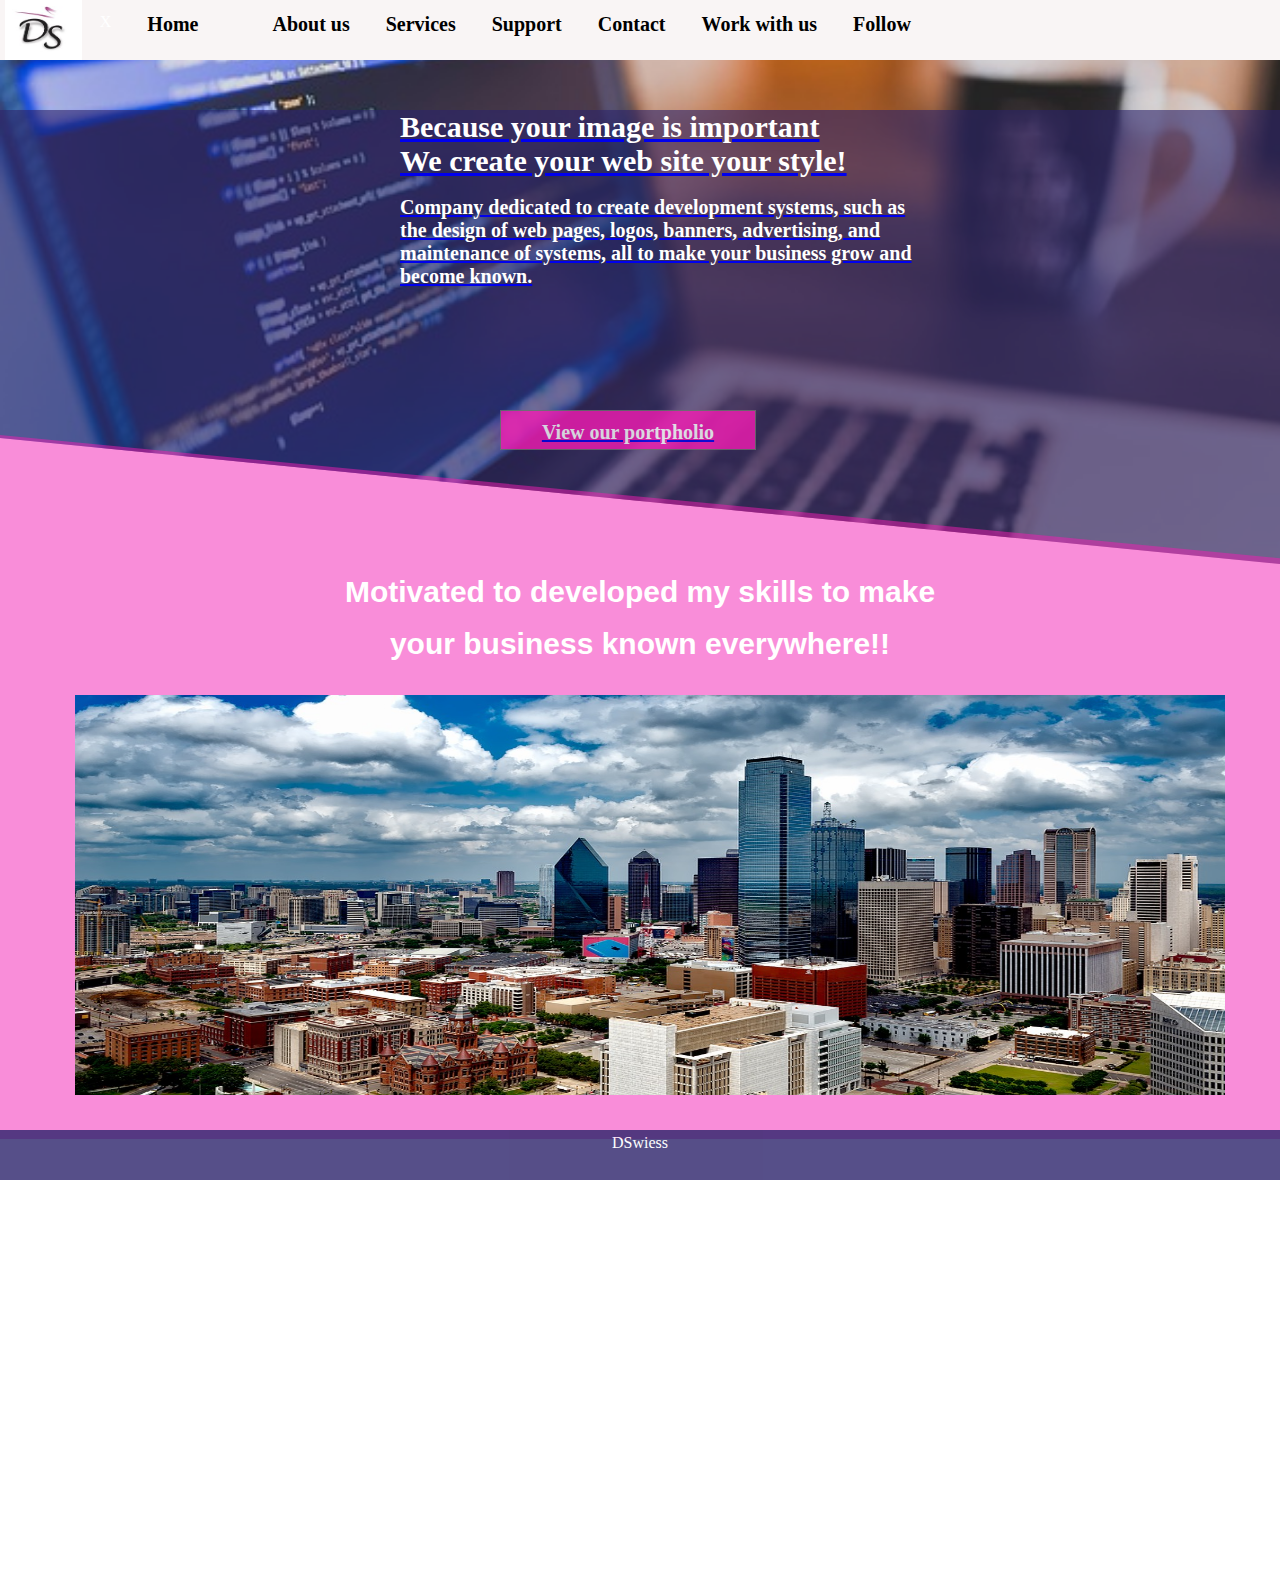
==== index.html @ 61f0d8d9 "02" ====
<!DOCTYPE html>
<html lang="en-US">
<head>
    <meta charset="UTF-8">
    <meta property="og:locale" content="en_US" />
    <meta property="og:type" content="article" />
    <meta http-equiv="X-UA-Compatible" content="IE=edge"> 
    <meta name="viewport" content="width=device-width, initial-scale=1.0, maximun-sclale=1.0, minimun-scale=1.0">
    <meta http-equiv="Content-Type" content="text/html; charset=utf-8"/>
	<title>DSwiess</title>
	<link rel="stylesheet" type="text/css" href="css/css.css"/>
    <link rel="stylesheet" type="text/css" href="css/fontello.css"/>

              
</head>

<body>
    <div class="contenedor">
         <header>
             <input type="checkbox" id="btn-menu">
             <label for="btn-menu" class="icon-menu"></label>
             <nav class="menu">
                <ul>
                    <img src="img/LOGO.JPG"></img>
                    <a class="cerrar" href="">X</a>
                    <li><a href="#"><h4>Home<span class="icon-down-open"></span></h4></a></li>
                    <li><a href="#"><h4>About us</h4></a></li>
                    <li><a href="#"><h4>Services</h4></a></li>
                    <li><a href="#"><h4>Support</h4></a></li>
                    <li><a href="#"><h4>Contact</h4></a></li>
                    <li><a href="#"><h4>Work with us</h4></a></li>
                    <li><a href="#"><h4>Follow</h4><br><br><span class="icon-facebook"></span>
                </ul>  
             </nav>
         </header>

             <div class="aside">
               <div class="frase"><h2>Because your image is important<br>
                  We create your web site your style! </h2>
                  <br><h3>Company dedicated to create development systems, such as the design of web pages, logos, banners, advertising, and maintenance of systems, all to make your business grow and become known.</h3> 
             </div>
                    
               <section>
                 <span class="icon-arrow-long-right"><a href="#"><h3>View our portpholio</h3></a></span>
              </section>
            </div>
             
             <div class="aside1">
                <div class="aside2"><h1>Motivated to developed my skills to make</h1><br><h1> your business known everywhere!!</h1>
                 </div> 

                <div class="slider">
                <ul>
                    <li><img src="../img/imagen.jpg" alt=""></li>
                    <li><img src="../img/imagen1.jpg" alt=""></li>
                    <li><img src="../img/imagen2.jpg" alt=""></li>
                    <li><img src="../img/imagen3.jpg" alt=""></li>
                    <li><img src="../img/imagen4.jpg" alt=""></li>
                </ul> 
                </div>
            </div>
            
            
                <div id="footer"> 
                 <author><p>DSwiess</p></author>

                </div> 

    </div>
 </body>
 </html>
---- css/css.css ----
*{
	padding: 0px;
	margin: 0px;
    box-sizing:b
}
body{
	background-color: #ffffff;
    box-sizing: border-box;
}
.contenedor{
    width:100%;
    align-items:center; 
	box-sizing: border-box;
}

header{
    width:100%;
    height:60px;
    color: #f9f5f5;
    align-items: center;
    border: #C2B9B9;
    box-sizing: border-box;
}
#btn-menu{
display:none;

}

.header label{
    font-size: 30px;
    cursor: pointer;
    display: none; 
    padding:40px;
   }
.menu ul{
    background-color:#f9f5f5;
    display:flex;
    list-style: none; 
    text-align:center; 
}
.menu a{
    display:block;
    padding: 13px 18px; 
    color:#ffffff; 
    text-decoration: none; // quita el subrallado
    box-sizing: border-box;
}
.menu a:hover{ background-color: rgba(0,0,0,0.2); /*al pasar el cursor cambia el color*/
}
img{
    width:6%;
    height:60px;
    margin-top:0px;
    margin-bottom: 0px;
    margin-left: 5px;
    }

.aside{
    width:100%;
    height:630px;
    color:#ffffff;
    background:url(../img/compi.jpg); 
    background-size:cover;
    background-repeat: no-repeat;
    background-position: relative;
    background-attachment: fixed;
    padding: 0px;
    align-items:left;
    display:block; 
    float:left; 
    -webkit-clip-path: polygon(0% 0%, 100% 0%, 100% 80%, 0% 80%);
    clip-path: polygon(0% 0%,100% 0%, 100% 80%, 0% 60%);
    box-sizing:border-box;    
}

.aside:before {
    content:"";
    width:100%;
    height:730px;
    background-color:#2c236b; 
    position: absolute; /*importante para poder ver el color sobre la imagen*/
    opacity: 0.6;
     -webkit-clip-path: polygon(0% 0%, 100% 0%, 100% 80%, 0% 80%);
clip-path: polygon(0% 0%,100% 0%, 100% 80%, 0% 60%);
 z-index: 1px
 float:left;
    box-sizing: border-box;  
}

.frase{
    width:40%;
    height:100px;
    color:#ffffff;
    background-color:transparent;
    position:relative;
    align-items:center;
    margin-bottom:0px;
    margin-left: 400px;
    margin-top:50px;  
    float:center; 
    box-sizing:border-box;    
}


#btn-menu:checked ~ .menu{
        transform: translateX(0%); /*para que aparesca el menu*/
        
    }


.menu a span{
     margin-left: 10px;
     color:  white;
}
section{
    padding:10px;
    border: 1px solid #707070;
    border-color: #707070;
    width:20%;
    height:40px;
    margin-top: 200px;
    margin-left: 500px;
    position:relative;
    text-align: center;
    align-items:center;
    background-color:#F31CB3; 
    opacity: 0.8;
    z-index: 1;
    box-sizing: border-box;

}
section a span{
    background:#000000;
    margin-left: 0px;
    margin-top:0px;
    z-index: 1;
    }

.aside1{
    width:100%;
    height:880px;
    float:right;
    top:-255px;
    flex-direction: row;
    position: relative;
	box-sizing: border-box;
}
.aside1:before {
    content:"";
    width:100%;
    height:880px;
    background-color:#f31cb3;   
    position: absolute; /*importante para poder ver el color sobre la imagen*/
    opacity: 0.5;
     -webkit-clip-path: polygon(0% 0%, 100% 20%, 100% 80%, 0% 80%);
clip-path: polygon(0% 0%,100% 14%, 100% 80%, 0% 80%);
    float:left;    
    box-sizing: border-box;
}


.aside2{
    width:100%;
    height:30px;
    padding:20px; 
    color: #FBF6F6;
    float:left;
    margin-top:120px;
    position: relative;
    text-align: center;
    z-index: 1;
box-sizing: border-box;
   
}
.slider{
    width:100%;
    height:400px;
    padding:0px; 
    color: #FBF6F6;
    float:left;
    margin-top:100px;
    margin-left:70px;
    background-size:cover;
    position:relative;
    align-content: center;
    overflow: hidden;/* oculta las imagenes que quedan fuera del marco*/
    z-index: 1;
box-sizing: border-box;
   
}
.slider img{
    width:90%;
    height:400px;  
}
.slider ul{
    width:499%; 
    display:flex;
    padding:0px;
    animation:cambio 20s infinite alternate;/* para dar animación a las imagenes*/
    animation-timing-function:step-start;
    animation-fill-mode: both;
}
.slider li{
    list-style: none;
    width: 100%;
}
@keyframes cambio{
  0%{margin-left:0; }
  20%{margin-left:0; }

  25%{margin-left:-100%; }
  45%{margin-left:-100%; }

  50%{margin-left:-200%; }
  70%{margin-left:-200%; }

  75%{margin-left:-300%; }
  95%{margin-left:-300%; }

  100%{margin-left:-400%; }
  120%{margin-left:-400%; }
}


#footer {
position: relative;
/* Altura total del footer en px con valor negativo */
background:#2C236B;
opacity: 0.8;
color:white;
float:left; 
width:100%;
height:50px;
padding:4px;
margin-top:-440px;
margin-left:0%;
margin-right:0%;
margin-bottom:0px;
text-align: center;
box-sizing:border-box;
}    

h1{
    color:#ffffff;
    font-size: 30px;
   font-family: Arial;
}
h2{
    color:#ffffff;
    font-size: 30px;
    font-family:serif;  
}
h3{
    font-size: 20px;
    font-family:Times New Roman;
    color:#ffffff ;
}
h4{
    color:#000000;
    font-size: 20px;
    font-family:serif;  
}
@media(max-width:768px){  
    .contenedor{
       width:100%;
    }

    header label{
        display: block;
    }
    .menu{
        position: absolute;
        top:50px;
        left:0px;
        transform: translateX(-100%);
        transition: all 0.3s;
    }
    .menu ul{
        flex-direction: column;
    }
    .menu ul li:hover ul{

    }
    .menu a span{
        position: absolute;
        right: 5px;
    }
    #btn-menu:checked ~ .menu{
        transform: translateX(0%); /*para que aparesca el menu*/
        
    }

.aside{
width:100%;
height:400px;
}
.aside:before {
    width:50%;
    height:200px;
}

.aside1{
 width:50%;
 height:400px; 
  }
.aside1{
    width:50%;
    height:200px;
	}
.aside1:before {
    content:"";
    width:100%;
    height:400px;
		}
  section{
    width:70%;
    height:80px;
    margin-top:175px;
        }
    img{
    padding:10px;
    width:30%;
    height:102px;
    }
.aside img{	
top:165px; 
    left:37px;	
}
    .menu ul li:hover ul{
        display: none;

    }

.block { width:100%;
    height:300px;
    box-sizing:border-box;    
}
.aside3{
    display:none;
}
.aside4{
    width:80%;
    height:200px;
    margin-right:10px;
    padding:1px;
   margin-top:1px;
	 box-sizing:border-box;  
}
.aside4:before {
    width:70%;
    height:200px;
padding:2px;
margin-right:25px;
margin-top:1px:
	box-sizing:border-box;  
	}
h1{
font-size:8px;
}
h2{
font-size:6px;
		}
h3{
font-size: 6px;
}
nav{
width:100%;
height:200px;
}
}
---- css/fontello.css ----
@font-face {
  font-family: 'fontello';
  src: url('../font/fontello.eot?44810540');
  src: url('../font/fontello.eot?44810540#iefix') format('embedded-opentype'),
       url('../font/fontello.woff2?44810540') format('woff2'),
       url('../font/fontello.woff?44810540') format('woff'),
       url('../font/fontello.ttf?44810540') format('truetype'),
       url('../font/fontello.svg?44810540#fontello') format('svg');
  font-weight: normal;
  font-style: normal;
}
/* Chrome hack: SVG is rendered more smooth in Windozze. 100% magic, uncomment if you need it. */
/* Note, that will break hinting! In other OS-es font will be not as sharp as it could be */
/*
@media screen and (-webkit-min-device-pixel-ratio:0) {
  @font-face {
    font-family: 'fontello';
    src: url('../font/fontello.svg?44810540#fontello') format('svg');
  }
}
*/
 
 [class^="icon-"]:before, [class*=" icon-"]:before {
  font-family: "fontello";
  font-style: normal;
  font-weight: normal;
  speak: none;
 
  display: inline-block;
  text-decoration: inherit;
  width: 1em;
  margin-right: .2em;
  text-align: center;
  /* opacity: .8; */
 
  /* For safety - reset parent styles, that can break glyph codes*/
  font-variant: normal;
  text-transform: none;
 
  /* fix buttons height, for twitter bootstrap */
  line-height: 1em;
 
  /* Animation center compensation - margins should be symmetric */
  /* remove if not needed */
  margin-left: .2em;
 
  /* you can be more comfortable with increased icons size */
  /* font-size: 120%; */
 
  /* Font smoothing. That was taken from TWBS */
  -webkit-font-smoothing: antialiased;
  -moz-osx-font-smoothing: grayscale;
 
  /* Uncomment for 3D effect */
  /* text-shadow: 1px 1px 1px rgba(127, 127, 127, 0.3); */
}
 
.icon-down-circled2:before { content: '\e800'; } /* '' */
.icon-up-circled2:before { content: '\e801'; } /* '' */
.icon-down-dir:before { content: '\e802'; } /* '' */
.icon-up-dir:before { content: '\e803'; } /* '' */
.icon-left-dir:before { content: '\e804'; } /* '' */
.icon-right-dir:before { content: '\e805'; } /* '' */
.icon-down-open:before { content: '\e806'; } /* '' */
.icon-left-open:before { content: '\e807'; } /* '' */
.icon-right-open:before { content: '\e808'; } /* '' */
.icon-up-open:before { content: '\e809'; } /* '' */
.icon-down-big:before { content: '\e80a'; } /* '' */
.icon-right-big:before { content: '\e80b'; } /* '' */
.icon-up-big:before { content: '\e80c'; } /* '' */
.icon-right-hand:before { content: '\e80d'; } /* '' */
.icon-left-hand:before { content: '\e80e'; } /* '' */
.icon-up-hand:before { content: '\e80f'; } /* '' */
.icon-down-hand:before { content: '\e810'; } /* '' */
.icon-ccw:before { content: '\e811'; } /* '' */
.icon-arrows-cw:before { content: '\e812'; } /* '' */
.icon-arrow-combo:before { content: '\e813'; } /* '' */
.icon-down-circled-1:before { content: '\e814'; } /* '' */
.icon-left-circled-1:before { content: '\e815'; } /* '' */
.icon-right-circled-1:before { content: '\e816'; } /* '' */
.icon-up-circled-1:before { content: '\e817'; } /* '' */
.icon-down-open-1:before { content: '\e818'; } /* '' */
.icon-left-open-1:before { content: '\e819'; } /* '' */
.icon-right-open-1:before { content: '\e81a'; } /* '' */
.icon-up-open-1:before { content: '\e81b'; } /* '' */
.icon-down-open-mini:before { content: '\e81c'; } /* '' */
.icon-left-open-mini:before { content: '\e81d'; } /* '' */
.icon-right-open-mini:before { content: '\e81e'; } /* '' */
.icon-up-open-mini:before { content: '\e81f'; } /* '' */
.icon-down-open-big:before { content: '\e820'; } /* '' */
.icon-left-open-big:before { content: '\e821'; } /* '' */
.icon-right-open-big:before { content: '\e822'; } /* '' */
.icon-up-open-big:before { content: '\e823'; } /* '' */
.icon-down-1:before { content: '\e824'; } /* '' */
.icon-left-1:before { content: '\e825'; } /* '' */
.icon-up-1:before { content: '\e826'; } /* '' */
.icon-down-dir-1:before { content: '\e827'; } /* '' */
.icon-left-dir-1:before { content: '\e828'; } /* '' */
.icon-right-dir-1:before { content: '\e829'; } /* '' */
.icon-up-dir-1:before { content: '\e82a'; } /* '' */
.icon-down-bold:before { content: '\e82b'; } /* '' */
.icon-left-bold:before { content: '\e82c'; } /* '' */
.icon-right-bold:before { content: '\e82d'; } /* '' */
.icon-up-bold:before { content: '\e82e'; } /* '' */
.icon-down-thin:before { content: '\e82f'; } /* '' */
.icon-left-thin:before { content: '\e830'; } /* '' */
.icon-right-thin:before { content: '\e831'; } /* '' */
.icon-up-thin:before { content: '\e832'; } /* '' */
.icon-ccw-1:before { content: '\e833'; } /* '' */
.icon-arrows-ccw:before { content: '\e834'; } /* '' */
.icon-left-open-outline:before { content: '\e835'; } /* '' */
.icon-left-open-2:before { content: '\e836'; } /* '' */
.icon-right-open-outline:before { content: '\e837'; } /* '' */
.icon-right-open-2:before { content: '\e838'; } /* '' */
.icon-down-2:before { content: '\e839'; } /* '' */
.icon-left-2:before { content: '\e83a'; } /* '' */
.icon-right-1:before { content: '\e83b'; } /* '' */
.icon-up-2:before { content: '\e83c'; } /* '' */
.icon-down-outline:before { content: '\e83d'; } /* '' */
.icon-left-outline:before { content: '\e83e'; } /* '' */
.icon-right-outline:before { content: '\e83f'; } /* '' */
.icon-up-outline:before { content: '\e840'; } /* '' */
.icon-down-small:before { content: '\e841'; } /* '' */
.icon-left-small:before { content: '\e842'; } /* '' */
.icon-right-small:before { content: '\e843'; } /* '' */
.icon-up-small:before { content: '\e844'; } /* '' */
.icon-arrows-cw-outline:before { content: '\e845'; } /* '' */
.icon-arrows-cw-1:before { content: '\e846'; } /* '' */
.icon-loop-outline:before { content: '\e847'; } /* '' */
.icon-loop-alt-outline:before { content: '\e848'; } /* '' */
.icon-loop-alt:before { content: '\e849'; } /* '' */
.icon-down-3:before { content: '\e84a'; } /* '' */
.icon-left-3:before { content: '\e84b'; } /* '' */
.icon-right-2:before { content: '\e84c'; } /* '' */
.icon-up-3:before { content: '\e84d'; } /* '' */
.icon-down-circle:before { content: '\e84e'; } /* '' */
.icon-left-circle:before { content: '\e84f'; } /* '' */
.icon-right-circle:before { content: '\e850'; } /* '' */
.icon-up-circle:before { content: '\e851'; } /* '' */
.icon-cw:before { content: '\e852'; } /* '' */
.icon-loop:before { content: '\e853'; } /* '' */
.icon-loop-alt-1:before { content: '\e854'; } /* '' */
.icon-exchange-1:before { content: '\e855'; } /* '' */
.icon-split:before { content: '\e856'; } /* '' */
.icon-arrow-curved:before { content: '\e857'; } /* '' */
.icon-cursor:before { content: '\e858'; } /* '' */
.icon-down-dir-2:before { content: '\e859'; } /* '' */
.icon-left-dir-2:before { content: '\e85a'; } /* '' */
.icon-right-dir-2:before { content: '\e85b'; } /* '' */
.icon-up-dir-2:before { content: '\e85c'; } /* '' */
.icon-down-4:before { content: '\e85d'; } /* '' */
.icon-up-4:before { content: '\e85e'; } /* '' */
.icon-down-5:before { content: '\e85f'; } /* '' */
.icon-left-4:before { content: '\e860'; } /* '' */
.icon-right-3:before { content: '\e861'; } /* '' */
.icon-up-5:before { content: '\e862'; } /* '' */
.icon-down-bold-1:before { content: '\e863'; } /* '' */
.icon-left-bold-1:before { content: '\e864'; } /* '' */
.icon-right-bold-1:before { content: '\e865'; } /* '' */
.icon-up-bold-1:before { content: '\e866'; } /* '' */
.icon-down-fat:before { content: '\e867'; } /* '' */
.icon-left-fat:before { content: '\e868'; } /* '' */
.icon-right-fat:before { content: '\e869'; } /* '' */
.icon-up-fat:before { content: '\e86a'; } /* '' */
.icon-down-open-3:before { content: '\e86b'; } /* '' */
.icon-left-open-4:before { content: '\e86c'; } /* '' */
.icon-right-open-4:before { content: '\e86d'; } /* '' */
.icon-up-open-3:before { content: '\e86e'; } /* '' */
.icon-down-6:before { content: '\e86f'; } /* '' */
.icon-left-5:before { content: '\e870'; } /* '' */
.icon-right-4:before { content: '\e871'; } /* '' */
.icon-up-6:before { content: '\e872'; } /* '' */
.icon-down-circled-2:before { content: '\e873'; } /* '' */
.icon-left-circled-2:before { content: '\e874'; } /* '' */
.icon-right-circled-2:before { content: '\e875'; } /* '' */
.icon-up-circled-2:before { content: '\e876'; } /* '' */
.icon-down-hand-1:before { content: '\e877'; } /* '' */
.icon-left-hand-1:before { content: '\e878'; } /* '' */
.icon-right-hand-1:before { content: '\e879'; } /* '' */
.icon-up-hand-1:before { content: '\e87a'; } /* '' */
.icon-arrows-cw-2:before { content: '\e87b'; } /* '' */
.icon-left-open-5:before { content: '\e87c'; } /* '' */
.icon-right-open-5:before { content: '\e87d'; } /* '' */
.icon-down-circle-1:before { content: '\e87e'; } /* '' */
.icon-left-circle-1:before { content: '\e87f'; } /* '' */
.icon-right-circle-1:before { content: '\e880'; } /* '' */
.icon-up-circle-1:before { content: '\e881'; } /* '' */
.icon-down-dir-3:before { content: '\e882'; } /* '' */
.icon-right-dir-3:before { content: '\e883'; } /* '' */
.icon-down-micro:before { content: '\e884'; } /* '' */
.icon-up-micro:before { content: '\e885'; } /* '' */
.icon-arrows-cw-3:before { content: '\e886'; } /* '' */
.icon-updown-circle:before { content: '\e887'; } /* '' */
.icon-down-open-2:before { content: '\f004'; } /* '' */
.icon-up-open-2:before { content: '\f005'; } /* '' */
.icon-right-open-3:before { content: '\f006'; } /* '' */
.icon-left-open-3:before { content: '\f007'; } /* '' */
.icon-ccw-2:before { content: '\f025'; } /* '' */
.icon-left-circled:before { content: '\f0a8'; } /* '' */
.icon-right-circled:before { content: '\f0a9'; } /* '' */
.icon-up-circled:before { content: '\f0aa'; } /* '' */
.icon-down-circled:before { content: '\f0ab'; } /* '' */
.icon-exchange:before { content: '\f0ec'; } /* '' */
.icon-direction:before { content: '\f124'; } /* '' */
.icon-level-up:before { content: '\f148'; } /* '' */
.icon-level-down:before { content: '\f149'; } /* '' */
.icon-down:before { content: '\f175'; } /* '' */
.icon-up:before { content: '\f176'; } /* '' */
.icon-left:before { content: '\f177'; } /* '' */
.icon-right:before { content: '\f178'; } /* '' */
.icon-right-circled2:before { content: '\f18e'; } /* '' */
.icon-left-circled2:before { content: '\f190'; } /* '' */
.icon-cart-arrow-down:before { content: '\f218'; } /* '' */
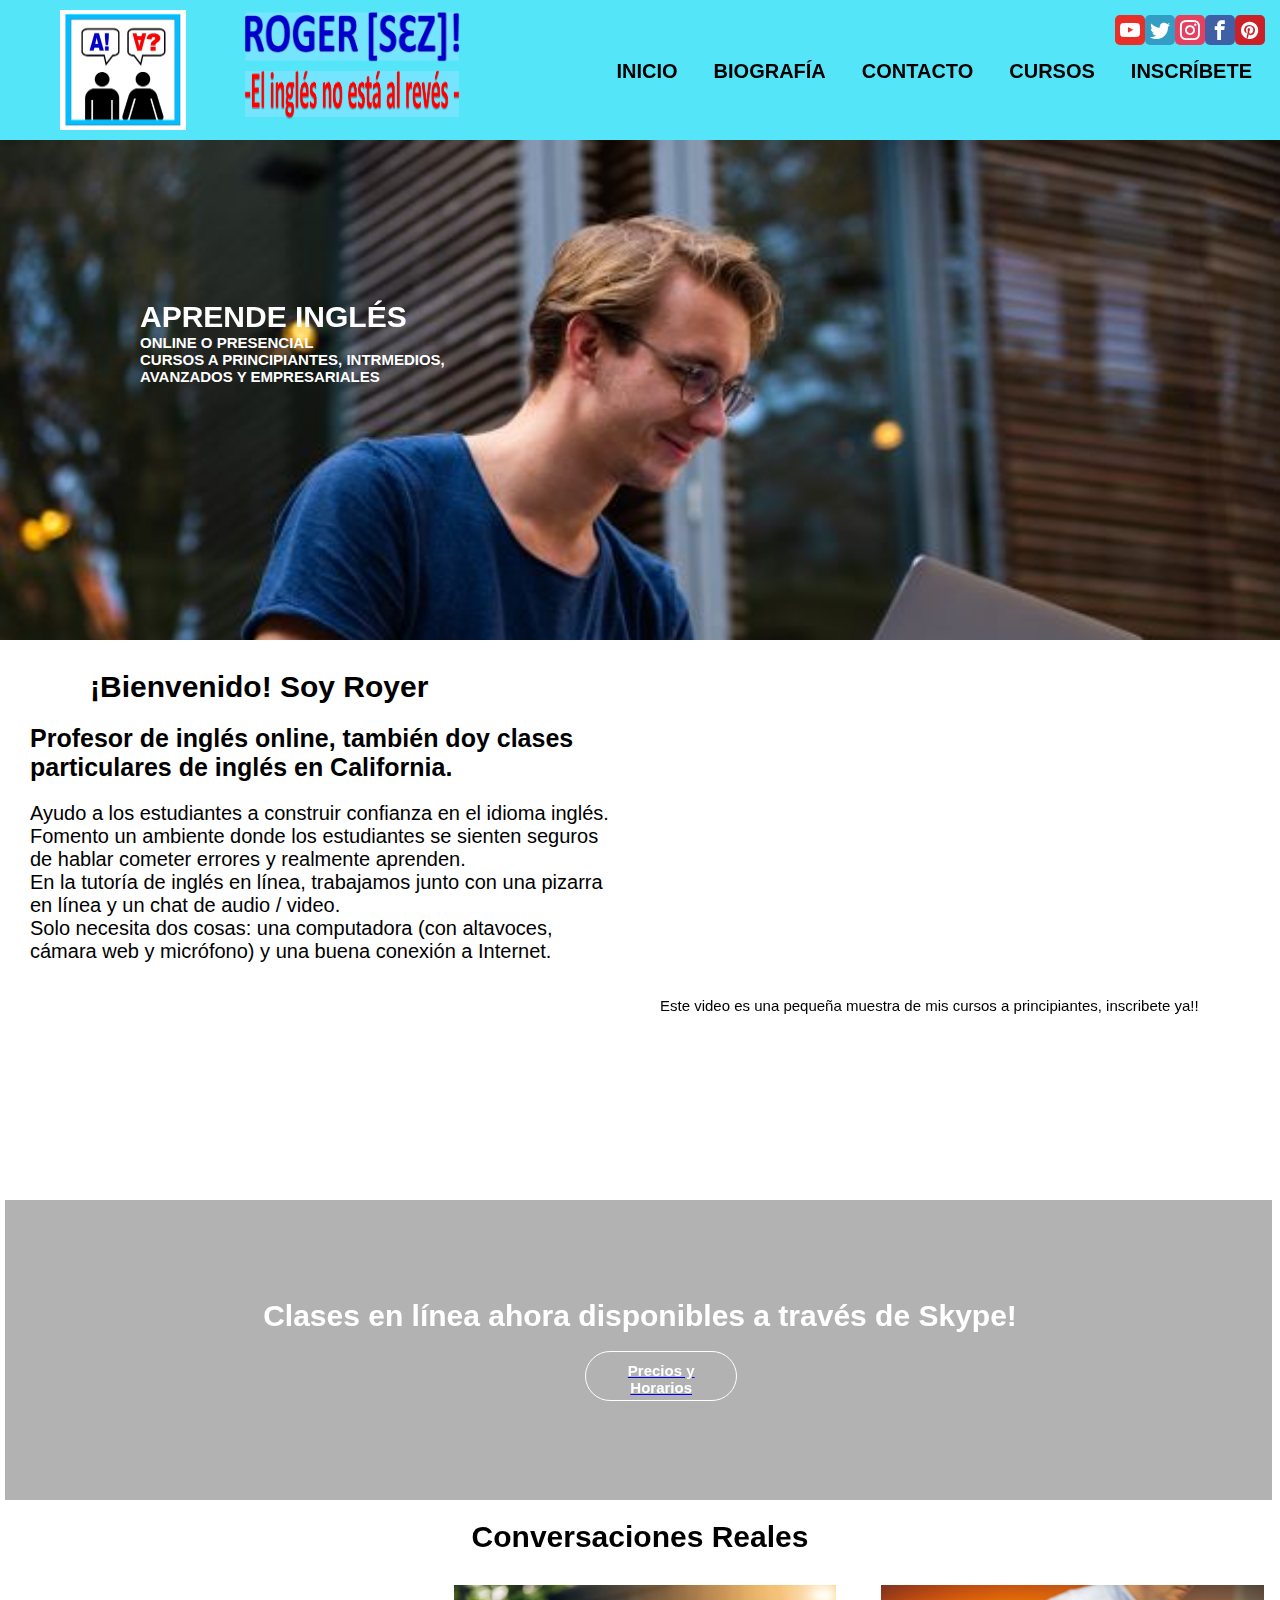
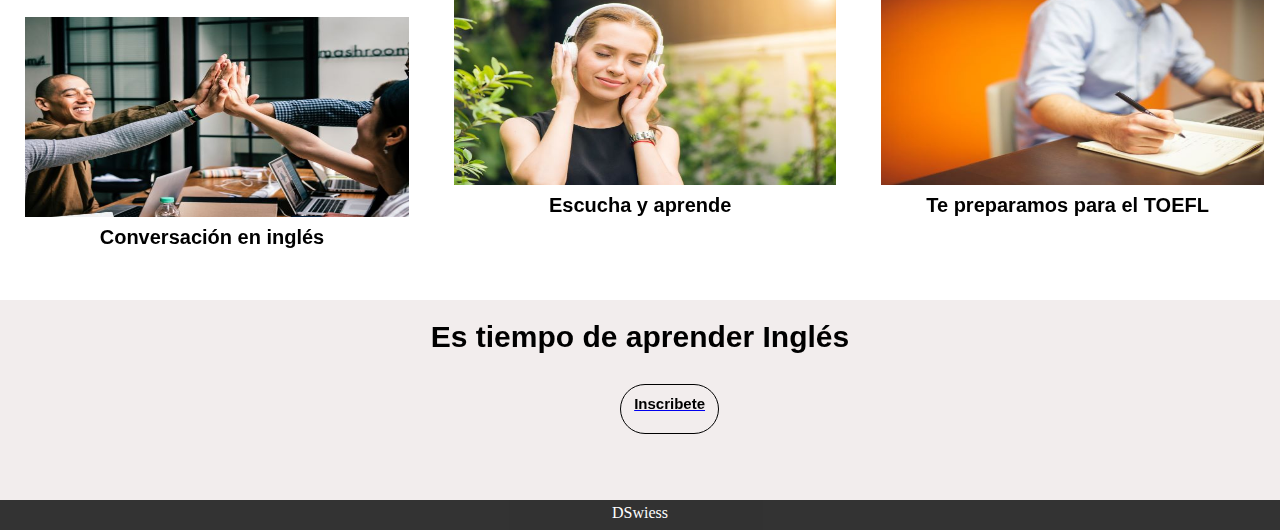
==== commit 0e33bbd7: "update" ====
--- a/index.html
+++ b/index.html
@@ -4,75 +4,110 @@
     <meta charset="UTF-8">
     <meta property="og:locale" content="en_US" />
     <meta property="og:type" content="article" />
-    <meta http-equiv="X-UA-Compatible" content="IE=edge"> 
+    <meta name="author" content="DSwiess"/>
+    <meta name="description" content="clases de Inglés online y precencial"/>
+    <meta http-equiv="X-UA-Compatible" content="IE=edge, chrome=1"> 
     <meta name="viewport" content="width=device-width, initial-scale=1.0, maximun-sclale=1.0, minimun-scale=1.0">
     <meta http-equiv="Content-Type" content="text/html; charset=utf-8"/>
-	<title>DSwiess</title>
+	<title>Royer &#8211; Maestro de Inglés</title>
 	<link rel="stylesheet" type="text/css" href="css/css.css"/>
-    <link rel="stylesheet" type="text/css" href="css/fontello.css"/>
+    <link rel="stylesheet" href="style.css">
+         
+</head>
+<body>
+    
+         <header><img src="img/logo1.png" alt="">
 
-              
-</head>
+              <ul>
+                 <li><img src="img/imagen1.png" alt=""></li>
+                 <li><img src="img/imagen2.png" alt=""></li>
+             </ul>
+             
+             <div class="social">
 
-<body>
-    <div class="contenedor">
-         <header>
-             <input type="checkbox" id="btn-menu">
+            <ul>
+                 <li><a href="https://www.youtube.com/channel/UC8vW3ozGOqxzTJ7_W87fbfQ " class="icon icon-youtube" target="blank"></a></li>
+                 <li><a href="https://twitter.com/Rogersez2019" class="icon icon-twitter" target="blank"></a></li>
+                 <li><a href="https://www.instagram.com/roger_sez/" class="icon icon-instagram" target="blank"></a></li>
+                 <li><a href="https://www.facebook.com/Roger-s%CE%B5z-1172368006275293/" class="icon icon-facebook" target="blank"></a></li>
+                 <li><a href="https://www.pinterest.cl/royndlg/" class="icon icon-pinterest" target="blank"></a></li>
+             </ul>
+             </div>
+            
+            <input type="checkbox" id="btn-menu">
              <label for="btn-menu" class="icon-menu"></label>
              <nav class="menu">
-                <ul>
-                    <img src="img/LOGO.JPG"></img>
-                    <a class="cerrar" href="">X</a>
-                    <li><a href="#"><h4>Home<span class="icon-down-open"></span></h4></a></li>
-                    <li><a href="#"><h4>About us</h4></a></li>
-                    <li><a href="#"><h4>Services</h4></a></li>
-                    <li><a href="#"><h4>Support</h4></a></li>
-                    <li><a href="#"><h4>Contact</h4></a></li>
-                    <li><a href="#"><h4>Work with us</h4></a></li>
-                    <li><a href="#"><h4>Follow</h4><br><br><span class="icon-facebook"></span>
-                </ul>  
-             </nav>
+             <ul>
+                <li><a href="#"><h2>INICIO</h2></a></li>
+                <li><a href="Biografia.html"><h2>BIOGRAFÍA</h2></a></li>
+                <li><a href="contacto,html"><h2>CONTACTO</h2></a></li>
+                <li><a href="cursos.html"><h2>CURSOS</h2></a></li>
+                <li><a href="Inscribete.html"><h2>INSCRÍBETE</h2></a></li>
+            </ul>
+
+         </nav>
+        
          </header>
 
-             <div class="aside">
-               <div class="frase"><h2>Because your image is important<br>
-                  We create your web site your style! </h2>
-                  <br><h3>Company dedicated to create development systems, such as the design of web pages, logos, banners, advertising, and maintenance of systems, all to make your business grow and become known.</h3> 
-             </div>
-                    
-               <section>
-                 <span class="icon-arrow-long-right"><a href="#"><h3>View our portpholio</h3></a></span>
+         <div class="inicio">
+         <p><h1>APRENDE INGLÉS</h1>
+         <h2>ONLINE O PRESENCIAL</h2>
+         <h2>CURSOS A PRINCIPIANTES, INTRMEDIOS, 
+         <br>AVANZADOS Y EMPRESARIALES</h2></p>   
+         </div>
+
+         <div class="about">
+             <h1>¡Bienvenido! Soy Royer</h1>
+             <h2>Profesor de inglés online, también doy clases particulares de inglés en California.</h2>
+             <p>Ayudo a los estudiantes a construir confianza en el idioma inglés.
+             Fomento un ambiente donde los estudiantes se sienten seguros de hablar
+             cometer errores y realmente aprenden.
+             <br>En la tutoría de inglés en línea, trabajamos junto con una pizarra en línea y un chat de audio / video.
+             <br>Solo necesita dos cosas: una computadora (con altavoces, cámara web y micrófono) y una buena conexión a Internet.</p>
+            
+     </div>
+     <div class="video">
+         <br><iframe width="560" height="315" src="http://www.youtube.com/embed/pwIxYjdKMx4" frameborder="0" allow="accelerometer; autoplay; encrypted-media; gyroscope; picture-in-picture" allowfullscreen></iframe>
+         <p>Este video es una pequeña muestra de mis cursos a principiantes, inscribete ya!!</p>
+     </div>
+
+     <div class="active">
+         <h1>Clases en línea ahora disponibles a través de Skype!</h1><br>
+         <section>
+                 <span><a href="#"><h1>Precios y Horarios</h1></a></span>
               </section>
-            </div>
-             
-             <div class="aside1">
-                <div class="aside2"><h1>Motivated to developed my skills to make</h1><br><h1> your business known everywhere!!</h1>
-                 </div> 
+     </div>
+     <div class="hamburguer">
+         <h1>Conversaciones Reales</h1>
+     </div>
+     
+     <article><img src="img/amigos.jpg">
+        <h1>Conversación en inglés</h1>
+        
+     </article>
 
-                <div class="slider">
-                <ul>
-                    <li><img src="../img/imagen.jpg" alt=""></li>
-                    <li><img src="../img/imagen1.jpg" alt=""></li>
-                    <li><img src="../img/imagen2.jpg" alt=""></li>
-                    <li><img src="../img/imagen3.jpg" alt=""></li>
-                    <li><img src="../img/imagen4.jpg" alt=""></li>
-                </ul> 
-                </div>
-            </div>
-            
-            
-                <div id="footer"> 
-                 <author><p>DSwiess</p></author>
+     <div class="row"><img src="img/ella.jpg">
+        <h1>Escucha y aprende</h1>
+     </div>
 
-                </div> 
+     <div class="group"><img src="img/el.jpg">
+       <h1>Te preparamos para el TOEFL</h1>
+     </div>
 
-    </div>
- </body>
- </html>
+     <div class="green">
+        <h1>Es tiempo de aprender Inglés</h1>
+         
+         <section>
+                 <span><a href="Inscribete.html"><h1>Inscribete</h1></span>
+              </section>
 
+     </div>
+ 
+    <div id="footer"> 
+     <author><p>DSwiess</p></author>
 
+    </div> 
 
-             
-                 
-
-        
+ </div>     
+</body>
+</html>--- a/css/css.css
+++ b/css/css.css
@@ -1,371 +1,758 @@
-*{
+*{margin: 0px;
 	padding: 0px;
-	margin: 0px;
-    box-sizing:b
-}
+}
+
 body{
-	background-color: #ffffff;
-    box-sizing: border-box;
+	color:#ffffff;
+
 }
 .contenedor{
-    width:100%;
-    align-items:center; 
-	box-sizing: border-box;
-}
-
+	width: 100%;
+	height: 100%;
+	background:#ffffff;
+}
 header{
-    width:100%;
-    height:60px;
-    color: #f9f5f5;
-    align-items: center;
-    border: #C2B9B9;
-    box-sizing: border-box;
+	width: 100%;
+	height: 140px;
+	background-color:#54E5F8;
+	color:#ffffff;
+	padding: 10px;
+    display: flex;
+    justify-content:space-between;
+    box-sizing:border-box;       
+}
+header h1{
+	 
+      	font-size: 20px;
+        font-family:"Arial, Helvetica", sans-serif;
+        color:#000000;
+}
+.social{
+    	position: fixed;
+    	font-size: 20px;
+    	display:flex;
+    	justify-content:space-around;
+    	margin-left: 1100px;
+    	z-index:1;
+    	text-decoration: none;
+    	padding:5px;
+    	display: flex;
+    }
+    .social ul{
+    background-color:transparent;
+    display:flex;
+    list-style: none; 
+    justify-content: space-around;
+    }
+    .social ul li a{
+    	display:inline-block; /*para poder agregar un padding*/
+    	color:#ffffff;
+    	background:#000000;
+    	padding: 10px, 15px; 
+    	text-decoration: none;
+    	justify-content: space-around;
+    	-webkit-transition:all 500ms ease;
+    	-o-transition:all 500ms ease;
+    	transition: all 500ms ease;
+    }
+    
+
+    .icon{
+    	color:#ffffff;
+    	text-decoration: none;
+    	padding:5px;
+    	display: flex;
+    	}
+    .icon menu{
+        width: 30%;
+        height: 65px;
+    }
+     .social ul li .icon-facebook{
+    	background: #3F60A5;
+    }
+     .social ul li .icon-twitter{
+    
+    	background: #339dc5;
+    }
+     .social ul li .icon-youtube{
+    	background: #E83028;
+    }
+     .social ul li .icon-instagram{
+    	background: #e4405f;
+    }
+    .social ul li .icon-pinterest{
+    	background: #cb2027;
+    }
+    .icon:first-child{
+    	border-radius:5px;
+    }
+    .icon:last-child{
+    	border-radius:5px;
+    }
+    .social ul li a:hover{
+    	padding: 10px, 30px;
+    	background: #000;
+    }
+img{
+	width: 10%;
+	height: 120px;
+    border:#707070;
+    margin-left:50px;
+}
+header ul li img{
+	width: 60%;
+	height: 50px;
+	padding:2px;
+	margin-left:30px;
+	list-style: none;
+}
+
+nav .menu{
+	width: 50%;
+	height: 40px;
+	background: transparent;
+	list-style: none;
 }
 #btn-menu{
 display:none;
-
-}
-
-.header label{
-    font-size: 30px;
-    cursor: pointer;
-    display: none; 
-    padding:40px;
-   }
+}
+ header label{
+ 	display: block;
+ 	width: 30%;
+ 	height: 50px;
+ 	padding: 10px;
+ 	justify-content: left;
+ 	display: none;
+ }
+ header label:hover{
+ 	cursor: pointer;
+ 	background: rgba(0 0 0 0.3);
+ }
+ header ul li{
+ 	list-style: none;
+
+ }
 .menu ul{
-    background-color:#f9f5f5;
+	margin: 0;
+	padding: 0px;
+    background-color:transparent;
     display:flex;
-    list-style: none; 
-    text-align:center; 
-}
-.menu a{
+    list-style: none; /*quita los puntos de la ista*/
+ 
+}
+
+.menu li a{
     display:block;
-    padding: 13px 18px; 
+    padding: 50px 18px; 
     color:#ffffff; 
     text-decoration: none; // quita el subrallado
-    box-sizing: border-box;
-}
-.menu a:hover{ background-color: rgba(0,0,0,0.2); /*al pasar el cursor cambia el color*/
-}
-img{
-    width:6%;
-    height:60px;
-    margin-top:0px;
-    margin-bottom: 0px;
-    margin-left: 5px;
-    }
-
-.aside{
-    width:100%;
-    height:630px;
-    color:#ffffff;
-    background:url(../img/compi.jpg); 
-    background-size:cover;
-    background-repeat: no-repeat;
-    background-position: relative;
-    background-attachment: fixed;
-    padding: 0px;
-    align-items:left;
-    display:block; 
-    float:left; 
-    -webkit-clip-path: polygon(0% 0%, 100% 0%, 100% 80%, 0% 80%);
-    clip-path: polygon(0% 0%,100% 0%, 100% 80%, 0% 60%);
-    box-sizing:border-box;    
-}
-
-.aside:before {
-    content:"";
-    width:100%;
-    height:730px;
-    background-color:#2c236b; 
-    position: absolute; /*importante para poder ver el color sobre la imagen*/
-    opacity: 0.6;
-     -webkit-clip-path: polygon(0% 0%, 100% 0%, 100% 80%, 0% 80%);
-clip-path: polygon(0% 0%,100% 0%, 100% 80%, 0% 60%);
- z-index: 1px
- float:left;
-    box-sizing: border-box;  
-}
-
-.frase{
-    width:40%;
-    height:100px;
-    color:#ffffff;
-    background-color:transparent;
-    position:relative;
-    align-items:center;
-    margin-bottom:0px;
-    margin-left: 400px;
-    margin-top:50px;  
-    float:center; 
-    box-sizing:border-box;    
-}
-
-
+}
+.menu a:hover{ background-color: rgba(0,0,0,0.3);}
+.menu a:focus{color:#f1f1f1; }   /*al pasar el cursor cambia el color*/
+
+.menu a span{
+    margin-left:10px;  
+}
+.menu ul li:hover ul{
+    display: block;
+    position: absolute;
+}
 #btn-menu:checked ~ .menu{
         transform: translateX(0%); /*para que aparesca el menu*/
         
     }
-
-
-.menu a span{
-     margin-left: 10px;
-     color:  white;
-}
-section{
+  
+
+
+    .inicio{
+    	width: 100%;
+    	height: 500px;
+    	background-image: url(../img/fondo.jpg);
+    	background-repeat: no-repeat;
+    	background-size:cover;
+    	background-position: absolute;
+    	background-attachment:all;
+    	display: flex;
+    	padding: 40px;
+    	flex-direction: column;
+    	justify-content:flex-start;
+    	align-items: left;  
+    	float: left; 
+    	box-sizing:border-box;
+    }
+    .inicio h1{
+    	margin-top: 120px;
+    	margin-left: 100px;
+    	font-size: 30px;
+    	font-family:"Lato", sans-serif;
+    }
+    .inicio h2{
+    	font-size:15px;
+    	margin-left: 100px;
+    	font-family: Arial, Helvetica, sans-serif;
+    	color:#ffffff;
+    }
+    .about{
+    	width: 50%;
+    	height: 560px;
+    	background:#ffffff;
+    	padding: 20px;
+    	float:left;
+    	justify-content: center;
+    	 box-sizing: border-box;
+    }
+    .about h1{
+    	font-size:30px; 
+       padding: 10px;
+      font-family: "Comic Sans MS", cursive, sans-serif;
+      text-indent:60px;
+      color: #000000;
+       
+    }
+    .about h2{
+    font-size:25px; 
+     padding: 10px;
+      font-family: "Comic Sans MS", cursive, sans-serif;
+      color: #000000;
+       
+    }
+    .about p{
+    	color:#000;
+    	font-size:20px; 
+       padding: 10px;
+       font-family:"Comic Sans MS", cursive, sans-serif;
+      color: #000000;
+      box-sizing: border-box;
+    }
+    .video{
+    	width: 50%;
+    	height: 460px;
+    	justify-content: center;
+    	padding: 20px;
+    	float:left;
+        box-sizing: border-box;
+    }
+
+    .video p{
+    	color:black;
+    	font-size: 15px;
+    	font-family: "Comic Sans MS", cursive, sans-serif;
+    }
+    .info{
+        width:50%;
+        height:560px;
+        padding: 20px;
+        float:left;
+        justify-content: center;
+        text-align: center;
+        background:#339dc5;
+        box-sizing: border-box;
+    }
+    .info img{
+        width: 70%;
+        height: 350px;
+    }
+    .info h1{
+        color:#000;
+    }
+    .active{
+    	width: 100%;
+    	height: 300px;
+    	background-image:url(../img/cama.jpg);
+    	background-repeat: no-repeat;
+    	background-size:cover;
+    	background-position: relative;
+    	background-attachment: fixed;
+    	display: flex;
+    	padding: 5px;
+    	flex-direction: column;
+    	justify-content:center;
+    	text-align: center;
+    	align-items: left;  
+    	float: left; 
+    	box-sizing:border-box;
+
+    }
+    .active:before {
+    content:"";
+    width:99%;
+    height:300px;
+    background-color:#000000;
+    position: absolute; /*importante para poder ver el color sobre la imagen*/
+    opacity: 0.3;
+    margin-left:0px;
+    box-sizing: border-box;
+}
+    section{
+    width:12%;
+    height:50px;
     padding:10px;
-    border: 1px solid #707070;
-    border-color: #707070;
-    width:20%;
-    height:40px;
-    margin-top: 200px;
-    margin-left: 500px;
+    border: 1px solid #ffffff;
+    border-color: #ffffff;
+    -webkit-border-radius: 50px;
+    -moz-border-radius: 50px;
+    border-radius: 50px;
+    color:#ffffff;
+    margin-left:580px;
     position:relative;
     text-align: center;
     align-items:center;
-    background-color:#F31CB3; 
-    opacity: 0.8;
+    background-color:transparent;
     z-index: 1;
     box-sizing: border-box;
 
 }
-section a span{
-    background:#000000;
-    margin-left: 0px;
-    margin-top:0px;
+section h1{
+	font-size: 15px;
+	color: #ffffff;
+	z-index: 1;
+}
+     .contacto{
+        width: 100%;
+        height: 600px;
+        padding: 20px;
+        background:#3F60A5;
+        display: grid;
+        grid-auto-columns: auto;
+        grid-template-rows: auto;
+        box-sizing: border-box;
+
+     }
+     .contacto img{
+        width: 60%;
+        height: 400px;
+        margin-left: 300px;
+        float:left;
+     }
+     .contacto h1{
+      color:#000;
+      font-size: 30px;
+      text-align: center;
+     }
+     .contacto h2{
+        color:#000;
+        font-size:20px;
+        text-align:center;
+        font-family:verdana;
+     }
+
+    .hamburguer{
+    	width: 100%;
+    	height: 60px;
+    	background-color:#ffffff;
+    	color:#000000;
+    	text-align: center;
+    	padding: 20px;
+    	float: left;
+    	box-sizing: border-box;
+    }
+   
+    .hamburguer h1{
+    	color:#000000;
+    }
+    article{
+    	width: 30%;
+    	height: 300px;
+    	padding: 20px;
+    	text-align: center;
+        margin-left:0px;
+    	align-content:center;
+    	float: left;
+    }
+    article img{
+    	width: 100%;
+    	height:200px; 
+    	margin:5px;
+        box-sizing:border-box;
+    }
+    article h1{
+    	color:#000000;
+    	font-family: Arial, Helvetica, sans-serif;
+    	font-size: 20px;
+    }
+    
+    .row{
+    	width: 33%;
+    	height: 300px;
+    	padding: 20px;
+    	margin-left:5px;
+    	text-align: center;
+    	float: left;
+    	box-sizing:border-box;
+    }
+    .row img{
+    	width: 100%;
+    	height: 200px;
+    	margin:5px;
+        box-sizing:border-box;
+    }
+    .row h1{
+    	color:#000000;
+    	font-family: Arial, Helvetica, sans-serif;
+    	font-size: 20px;
+    }
+   .group{
+    	width: 33%;
+    	height: 300px;
+    	padding: 20px;
+    	margin-left:5px;
+    	text-align: center;
+    	float: left;
+    	box-sizing:border-box;
+    }
+    .group img{
+    	width: 100%;
+    	height: 200px;
+    	margin:5px;
+        box-sizing:border-box;
+    }
+    .group h1{
+    	color:#000000;
+    	font-family: Arial, Helvetica, sans-serif;
+    	font-size: 20px;
+    }
+    .green{
+    	width: 100%;
+    	height: 200px;
+    	background-color:#F2EDED;
+    	color:#000000;
+    	text-align: center;
+    	padding: 20px;
+    	float: left;
+    	box-sizing: border-box;
+    }
+    .green h1{
+    	font-size:30px; 
+      font-family:Arial, Helvetica, sans-serif;
+      color: #000000;
+      z-index: 1;
+          }
+    .green section{
+    width:8%;
+    height:50px;
+    padding:10px;
+    border: 1px solid #000000;
+    border-color: #000000;
+    -webkit-border-radius: 50px;
+    -moz-border-radius: 50px;
+    border-radius: 50px;
+    color:#000000;
+    margin-left:600px;
+    position:relative;
+    text-align: center;
+    align-items:center;
+    margin-top: 30px;
+    background-color:transparent;
     z-index: 1;
-    }
-
-.aside1{
-    width:100%;
-    height:880px;
-    float:right;
-    top:-255px;
-    flex-direction: row;
-    position: relative;
-	box-sizing: border-box;
-}
-.aside1:before {
-    content:"";
-    width:100%;
-    height:880px;
-    background-color:#f31cb3;   
-    position: absolute; /*importante para poder ver el color sobre la imagen*/
-    opacity: 0.5;
-     -webkit-clip-path: polygon(0% 0%, 100% 20%, 100% 80%, 0% 80%);
-clip-path: polygon(0% 0%,100% 14%, 100% 80%, 0% 80%);
-    float:left;    
     box-sizing: border-box;
-}
-
-
-.aside2{
-    width:100%;
-    height:30px;
-    padding:20px; 
-    color: #FBF6F6;
-    float:left;
-    margin-top:120px;
-    position: relative;
-    text-align: center;
-    z-index: 1;
-box-sizing: border-box;
+
+}
+   .green section span h1{
+   	font-size: 15px;
+   }
+    
    
-}
-.slider{
-    width:100%;
-    height:400px;
-    padding:0px; 
-    color: #FBF6F6;
-    float:left;
-    margin-top:100px;
-    margin-left:70px;
-    background-size:cover;
-    position:relative;
-    align-content: center;
-    overflow: hidden;/* oculta las imagenes que quedan fuera del marco*/
-    z-index: 1;
-box-sizing: border-box;
-   
-}
-.slider img{
-    width:90%;
-    height:400px;  
-}
-.slider ul{
-    width:499%; 
-    display:flex;
-    padding:0px;
-    animation:cambio 20s infinite alternate;/* para dar animación a las imagenes*/
-    animation-timing-function:step-start;
-    animation-fill-mode: both;
-}
-.slider li{
-    list-style: none;
+    h1{
+    	font-size:30px; 
+      font-family: "Comic Sans MS", cursive, sans-serif;
+      color:#ffffff;
+      z-index: 1;
+          }
+      h2{
+      	font-size: 20px;
+        font-family:"Arial, Helvetica", sans-serif;
+        color:#000000;
+      }
+      .wrapper {
+  display: grid;
+  grid-template-columns: 400px 400px 400px;
+  grid-gap: 20px;
+  background-color: #fff;
+  color: #444;
+}
+
+.box {
+  background-color:#ffffff;
+  color: #fff;
+  border-radius: 5px;
+  padding: 20px;
+  font-size: 150%;
+}
+.box img{
     width: 100%;
-}
-@keyframes cambio{
-  0%{margin-left:0; }
-  20%{margin-left:0; }
-
-  25%{margin-left:-100%; }
-  45%{margin-left:-100%; }
-
-  50%{margin-left:-200%; }
-  70%{margin-left:-200%; }
-
-  75%{margin-left:-300%; }
-  95%{margin-left:-300%; }
-
-  100%{margin-left:-400%; }
-  120%{margin-left:-400%; }
-}
-
-
-#footer {
-position: relative;
-/* Altura total del footer en px con valor negativo */
-background:#2C236B;
-opacity: 0.8;
-color:white;
-float:left; 
-width:100%;
-height:50px;
-padding:4px;
-margin-top:-440px;
-margin-left:0%;
-margin-right:0%;
-margin-bottom:0px;
-text-align: center;
-box-sizing:border-box;
+        height: 200px;
+        margin:5px;
+        box-sizing:border-box;
+}
+.box h1{
+    color:#000;
+    font-family: Arial;
+    font-size: 30px;
+}
+     #footer {
+     position:relative;
+     background:#000000;
+     opacity: 0.8;
+     color:white;
+     float:left; 
+     width:100%;
+     height:30px;
+     padding:4px;
+     text-align: center;
+     box-sizing:border-box;
 }    
-
-h1{
-    color:#ffffff;
-    font-size: 30px;
-   font-family: Arial;
-}
-h2{
-    color:#ffffff;
-    font-size: 30px;
-    font-family:serif;  
-}
-h3{
-    font-size: 20px;
-    font-family:Times New Roman;
-    color:#ffffff ;
-}
-h4{
-    color:#000000;
-    font-size: 20px;
-    font-family:serif;  
-}
 @media(max-width:768px){  
-    .contenedor{
-       width:100%;
-    }
+    body{
+        font-size:12px;  
+    }
+    header{
+    	width: 100%;
+    height: 120px;
+        text-align: center;  
+    }
+
+    header h1{
+        font-size:17px; 
+    }
+
 
     header label{
         display: block;
+        align-items: left;
     }
     .menu{
         position: absolute;
-        top:50px;
-        left:0px;
+        background:#54E5F8;
+        top:120px;
+        opacity: 0.9;
+        width: 100%;
+        margin-left: 0px;
+        left: 0px;
         transform: translateX(-100%);
-        transition: all 0.3s;
+        transition: all 0.5s;
     }
     .menu ul{
         flex-direction: column;
     }
+    .menu ul li{
+
+    }
     .menu ul li:hover ul{
-
+      display:all;
+        position: static;
     }
     .menu a span{
         position: absolute;
         right: 5px;
     }
     #btn-menu:checked ~ .menu{
+    	margin: 0px;
         transform: translateX(0%); /*para que aparesca el menu*/
         
     }
-
-.aside{
-width:100%;
-height:400px;
-}
-.aside:before {
-    width:50%;
+    .menu ul ul{
+        background: rgba(0,0,0,0.4);
+    }
+    .menu ul ul a{
+        padding: 15px 40px;
+    }
+    nav .menu h2{
+    	z-index: 100px;
+    }
+    .social{
+    	
+    	width: 30%;
+    }
+    header ul li{
+     list-style: none;
+    }
+    header ul li img{
+     display: none;
+     list-style: none;
+    }
+    .inicio{
+     width:100%;
+     height:300px;
+     padding: 10px;
+    }
+    .inicio h1{
+        font-size: 20px;
+        margin-top: 100px;
+    	margin-left: 30px;
+    	font-family:"Lato", sans-serif;
+    }
+    .inicio h2{
+    	font-size: 12px;
+    	margin-left:30px;
+    }
+    
+
+    .about{
+    width:100%;
+    height:650px;
+    
+     }
+     .about h1{
+        font-size:17px;
+        text-indent:0px;
+        text-align: left;
+     
+     }
+     .about h2{
+     	font-size:17px;
+     }
+
+     .about p{
+     	font-size: 17px;
+     }
+    
+    .video{
+    width:100%;
+    height:450px;
+    padding: 0px;
+        }
+
+    .active {
+    width:100%;
+    height:300px;
+    padding: 0px;
+}
+     .active:before{
+     	width:100%;
+    height:300px;
+    margin-left: 0px;
+     }
+    .active h1{
+     font-size: 25px;
+}
+.active section{
+    width:35%;
+    height:40px;
+    margin-left:100px;
+    position:relative;
+    color:black;
+    }
+   section h1{
+	font-size: 15px;
+	color: #000000;
+	z-index: 1;
+}
+
+   .active section span h1{
+   	font-size: 10px;
+   }
+
+     .hamburguer{
+    width:100%;
+    height:100px;
+}
+ article{
+    width:100%;
+    height:250px;
+}
+article img{
+    width: 100%;
+    height: 200px;
+    margin-left:0px;
+}
+.row{
+    width:100%;
+    height:300px;
+}
+.group{
+    width:100%;
+    height:300px;
+   
+}
+.green{
+    width:100%;
     height:200px;
-}
-
-.aside1{
- width:50%;
- height:400px; 
-  }
-.aside1{
-    width:50%;
-    height:200px;
-	}
-.aside1:before {
-    content:"";
-    width:100%;
-    height:400px;
-		}
-  section{
-    width:70%;
-    height:80px;
-    margin-top:175px;
-        }
-    img{
-    padding:10px;
-    width:30%;
-    height:102px;
-    }
-.aside img{	
-top:165px; 
-    left:37px;	
-}
-    .menu ul li:hover ul{
-        display: none;
-
-    }
-
-.block { width:100%;
-    height:300px;
-    box-sizing:border-box;    
-}
-.aside3{
-    display:none;
-}
-.aside4{
-    width:80%;
-    height:200px;
-    margin-right:10px;
-    padding:1px;
-   margin-top:1px;
-	 box-sizing:border-box;  
-}
-.aside4:before {
-    width:70%;
-    height:200px;
-padding:2px;
-margin-right:25px;
-margin-top:1px:
-	box-sizing:border-box;  
-	}
-h1{
-font-size:8px;
-}
-h2{
-font-size:6px;
-		}
-h3{
-font-size: 6px;
-}
-nav{
-width:100%;
-height:200px;
-}
-}
-	
+  
+}
+.green section{
+    width:35%;
+    height:40px;
+    margin-left:100px;
+    position:relative;
+    color:black;
+    }
+   section h1{
+	font-size: 15px;
+	color: #000000;
+	z-index: 1;
+}
+
+   .green section span h1{
+   	font-size: 10px;
+   }
+    
+img{
+	width: 30%;
+	height:80px;
+    border:#707070;
+    margin-left:5px;
+}
+.info{
+        width: 100%;
+        height: 350px;
+         box-sizing: border-box;
+    }
+    .info img{
+        width: 100%;
+        height: 250px;
+
+    }
+   
+   #footer{
+    margin-top:200px;
+    width: 100%;
+    height: 20px;
+   }
+   .contacto{
+        width: 100%;
+        height: 500px;
+        padding: 20px;
+        background:#3F60A5;
+        box-sizing: border-box;
+
+     }
+     .contacto img{
+        width: 100%;
+        height: 200px;
+        margin-left:0px;
+     }
+
+     .wrapper {
+  display: grid;
+  grid-template-columns: auto;
+  grid-template-rows: auto;
+  grid-auto-columns: auto;
+  grid-gap: 20px;
+  background-color:#ffffff;
+  color: #000;
+}
+
+.box {
+  background-color:#ffffff;
+  color: #fff;
+  border-radius: 5px;
+  padding: 20px;
+  font-size: 150%;
+}
+.box img{
+    width: 100%;
+        height: 200px;
+        margin:5px;
+        box-sizing:border-box;
+}
+.box h1{
+    color:#000;
+    font-family: Arial;
+    font-size: 30px;
+}
+}
+
+}
+
+
+
--- a/style.css
+++ b/style.css
@@ -0,0 +1,80 @@
+@font-face {
+  font-family: 'icomoon';
+  src:  url('fonts/icomoon.eot?78rxww');
+  src:  url('fonts/icomoon.eot?78rxww#iefix') format('embedded-opentype'),
+    url('fonts/icomoon.ttf?78rxww') format('truetype'),
+    url('fonts/icomoon.woff?78rxww') format('woff'),
+    url('fonts/icomoon.svg?78rxww#icomoon') format('svg');
+  font-weight: normal;
+  font-style: normal;
+}
+
+[class^="icon-"], [class*=" icon-"] {
+  /* use !important to prevent issues with browser extensions that change fonts */
+  font-family: 'icomoon' !important;
+  speak: none;
+  font-style: normal;
+  font-weight: normal;
+  font-variant: normal;
+  text-transform: none;
+  line-height: 1;
+
+  /* Better Font Rendering =========== */
+  -webkit-font-smoothing: antialiased;
+  -moz-osx-font-smoothing: grayscale;
+}
+
+.icon-home:before {
+  content: "\e900";
+}
+.icon-headphones:before {
+  content: "\e910";
+}
+.icon-music:before {
+  content: "\e911";
+}
+.icon-video-camera:before {
+  content: "\e914";
+}
+.icon-mic:before {
+  content: "\e91e";
+}
+.icon-phone:before {
+  content: "\e942";
+}
+.icon-envelop:before {
+  content: "\e945";
+}
+.icon-menu:before {
+  content: "\e9bd";
+}
+.icon-facebook:before {
+  content: "\ea90";
+}
+.icon-instagram:before {
+  content: "\ea92";
+}
+.icon-twitter:before {
+  content: "\ea96";
+}
+.icon-youtube:before {
+  content: "\ea9d";
+}
+.icon-github:before {
+  content: "\eab0";
+}
+.icon-blogger:before {
+  content: "\eab7";
+}
+.icon-tumblr:before {
+  content: "\eab9";
+}
+.icon-skype:before {
+  content: "\eac5";
+}
+.icon-linkedin:before {
+  content: "\eac9";
+}
+.icon-pinterest:before {
+  content: "\ead1";
+}
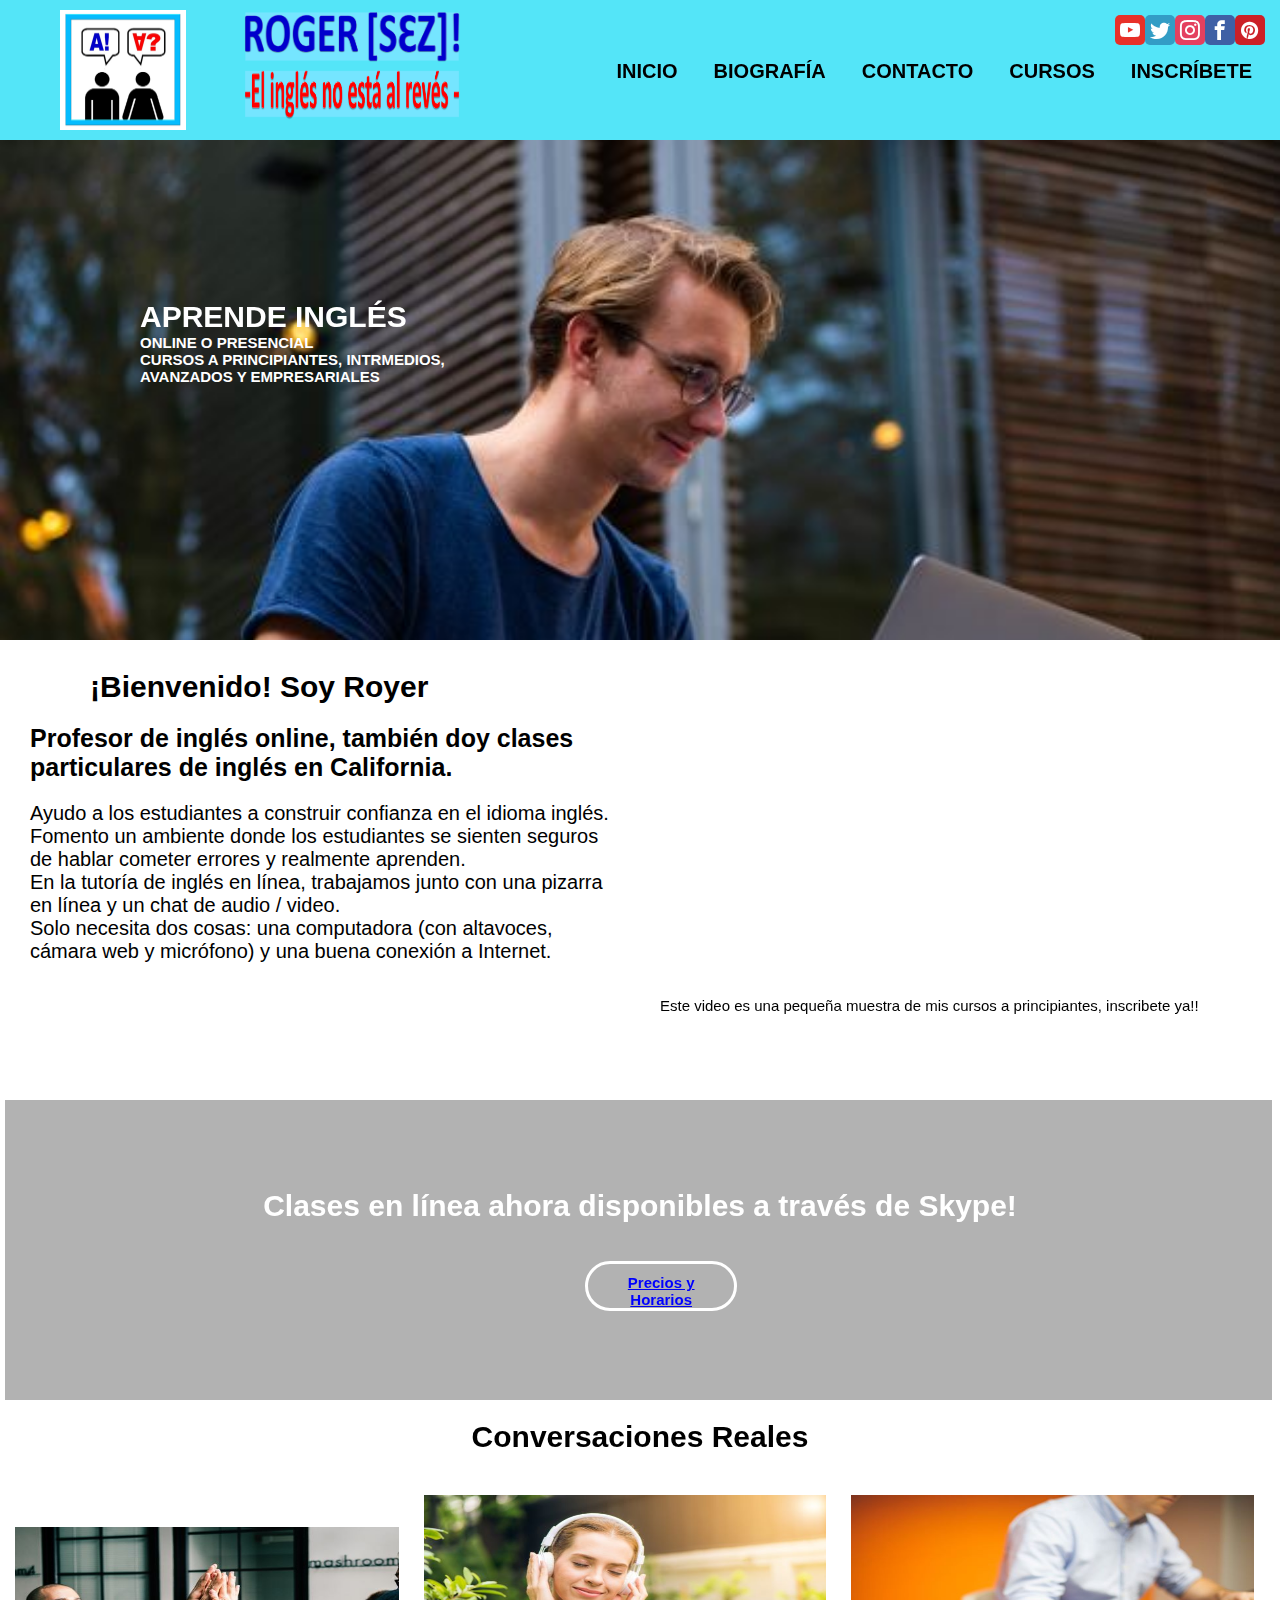
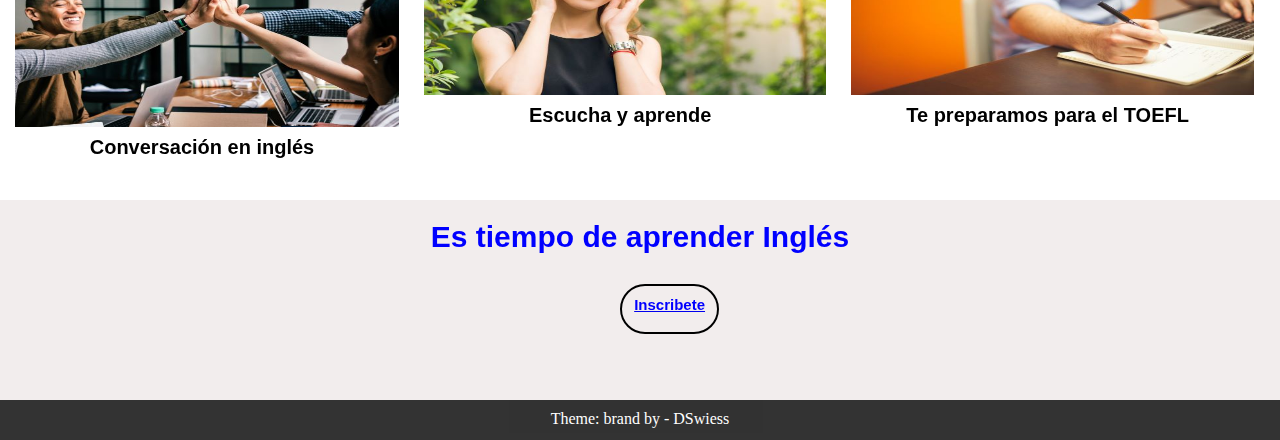
==== commit 68d7ed73: "upload" ====
--- a/index.html
+++ b/index.html
@@ -11,6 +11,7 @@
     <meta http-equiv="Content-Type" content="text/html; charset=utf-8"/>
 	<title>Royer &#8211; Maestro de Inglés</title>
 	<link rel="stylesheet" type="text/css" href="css/css.css"/>
+    <link rel="stylesheet" type="text/css" href="css/query.css"/>
     <link rel="stylesheet" href="style.css">
          
 </head>
@@ -34,13 +35,14 @@
              </ul>
              </div>
             
-            <input type="checkbox" id="btn-menu">
+             <input type="checkbox" id="btn-menu">
              <label for="btn-menu" class="icon-menu"></label>
+            
              <nav class="menu">
              <ul>
                 <li><a href="#"><h2>INICIO</h2></a></li>
                 <li><a href="Biografia.html"><h2>BIOGRAFÍA</h2></a></li>
-                <li><a href="contacto,html"><h2>CONTACTO</h2></a></li>
+                <li><a href="contacto.html"><h2>CONTACTO</h2></a></li>
                 <li><a href="cursos.html"><h2>CURSOS</h2></a></li>
                 <li><a href="Inscribete.html"><h2>INSCRÍBETE</h2></a></li>
             </ul>
@@ -57,6 +59,7 @@
          </div>
 
          <div class="about">
+            <div class="social 1"></div>
              <h1>¡Bienvenido! Soy Royer</h1>
              <h2>Profesor de inglés online, también doy clases particulares de inglés en California.</h2>
              <p>Ayudo a los estudiantes a construir confianza en el idioma inglés.
@@ -81,10 +84,10 @@
          <h1>Conversaciones Reales</h1>
      </div>
      
-     <article><img src="img/amigos.jpg">
+ <div class="small"><img src="img/amigos.jpg">
         <h1>Conversación en inglés</h1>
         
-     </article>
+     </div>
 
      <div class="row"><img src="img/ella.jpg">
         <h1>Escucha y aprende</h1>
@@ -102,9 +105,10 @@
               </section>
 
      </div>
- 
+
+     
     <div id="footer"> 
-     <author><p>DSwiess</p></author>
+     <p>Theme: brand by - DSwiess</p></author>
 
     </div> 
 
--- a/css/css.css
+++ b/css/css.css
@@ -6,11 +6,7 @@
 	color:#ffffff;
 
 }
-.contenedor{
-	width: 100%;
-	height: 100%;
-	background:#ffffff;
-}
+
 header{
 	width: 100%;
 	height: 140px;
@@ -28,7 +24,7 @@
         color:#000000;
 }
 .social{
-    	position: fixed;
+    	position:fixed;
     	font-size: 20px;
     	display:flex;
     	justify-content:space-around;
@@ -36,6 +32,7 @@
     	z-index:1;
     	text-decoration: none;
     	padding:5px;
+        background: transparent;
     	display: flex;
     }
     .social ul{
@@ -63,10 +60,7 @@
     	padding:5px;
     	display: flex;
     	}
-    .icon menu{
-        width: 30%;
-        height: 65px;
-    }
+    
      .social ul li .icon-facebook{
     	background: #3F60A5;
     }
@@ -107,15 +101,11 @@
 	list-style: none;
 }
 
-nav .menu{
-	width: 50%;
-	height: 40px;
-	background: transparent;
-	list-style: none;
-}
+
 #btn-menu{
 display:none;
 }
+
  header label{
  	display: block;
  	width: 30%;
@@ -156,6 +146,7 @@
 .menu ul li:hover ul{
     display: block;
     position: absolute;
+
 }
 #btn-menu:checked ~ .menu{
         transform: translateX(0%); /*para que aparesca el menu*/
@@ -192,14 +183,26 @@
     	font-family: Arial, Helvetica, sans-serif;
     	color:#ffffff;
     }
+
     .about{
     	width: 50%;
-    	height: 560px;
+    	height: 460px;
     	background:#ffffff;
     	padding: 20px;
     	float:left;
     	justify-content: center;
     	 box-sizing: border-box;
+    }
+    .social1{position: fixed;
+        font-size: 20px;
+        display:flex;
+        justify-content:space-around;
+        margin-left: 1100px;
+        z-index:1;
+        text-decoration: none;
+        padding:5px;
+        display: none;
+    
     }
     .about h1{
     	font-size:30px; 
@@ -238,23 +241,7 @@
     	font-size: 15px;
     	font-family: "Comic Sans MS", cursive, sans-serif;
     }
-    .info{
-        width:50%;
-        height:560px;
-        padding: 20px;
-        float:left;
-        justify-content: center;
-        text-align: center;
-        background:#339dc5;
-        box-sizing: border-box;
-    }
-    .info img{
-        width: 70%;
-        height: 350px;
-    }
-    .info h1{
-        color:#000;
-    }
+   
     .active{
     	width: 100%;
     	height: 300px;
@@ -263,12 +250,11 @@
     	background-size:cover;
     	background-position: relative;
     	background-attachment: fixed;
-    	display: flex;
-    	padding: 5px;
+    	display:flex;
+    	padding:5px;
     	flex-direction: column;
     	justify-content:center;
-    	text-align: center;
-    	align-items: left;  
+    	text-align:center;  
     	float: left; 
     	box-sizing:border-box;
 
@@ -287,12 +273,13 @@
     width:12%;
     height:50px;
     padding:10px;
-    border: 1px solid #ffffff;
+    border:solid .2rem #ffffff;
     border-color: #ffffff;
     -webkit-border-radius: 50px;
     -moz-border-radius: 50px;
     border-radius: 50px;
     color:#ffffff;
+    margin-top: 20px;
     margin-left:580px;
     position:relative;
     text-align: center;
@@ -304,41 +291,17 @@
 }
 section h1{
 	font-size: 15px;
-	color: #ffffff;
+	color: blue;
 	z-index: 1;
 }
-     .contacto{
-        width: 100%;
-        height: 600px;
-        padding: 20px;
-        background:#3F60A5;
-        display: grid;
-        grid-auto-columns: auto;
-        grid-template-rows: auto;
-        box-sizing: border-box;
-
-     }
-     .contacto img{
-        width: 60%;
-        height: 400px;
-        margin-left: 300px;
-        float:left;
-     }
-     .contacto h1{
-      color:#000;
-      font-size: 30px;
-      text-align: center;
-     }
-     .contacto h2{
-        color:#000;
-        font-size:20px;
-        text-align:center;
-        font-family:verdana;
-     }
+
+span a h1:hover{
+    color:#F8CF2A;
+}
 
     .hamburguer{
     	width: 100%;
-    	height: 60px;
+    	height: 80px;
     	background-color:#ffffff;
     	color:#000000;
     	text-align: center;
@@ -350,67 +313,69 @@
     .hamburguer h1{
     	color:#000000;
     }
-    article{
-    	width: 30%;
-    	height: 300px;
-    	padding: 20px;
-    	text-align: center;
+    
+    .small{
+        width: 30%;
+        height: 300px;
+        padding: 10px;
+        text-align: center;
         margin-left:0px;
-    	align-content:center;
-    	float: left;
-    }
-    article img{
-    	width: 100%;
-    	height:200px; 
-    	margin:5px;
+        align-content:center;
+        float: left;
+    }
+    .small img{
+        width: 100%;
+        height:200px; 
+        margin:5px;
         box-sizing:border-box;
     }
-    article h1{
-    	color:#000000;
-    	font-family: Arial, Helvetica, sans-serif;
-    	font-size: 20px;
+    .small h1{
+        color:#000000;
+        font-family: Arial, Helvetica, sans-serif;
+        font-size: 20px;
     }
     
     .row{
-    	width: 33%;
-    	height: 300px;
-    	padding: 20px;
-    	margin-left:5px;
-    	text-align: center;
-    	float: left;
-    	box-sizing:border-box;
+        width: 33%;
+        height: 300px;
+        padding: 10px;
+        margin-left:5px;
+        text-align: center;
+        float: left;
+        box-sizing:border-box;
     }
     .row img{
-    	width: 100%;
-    	height: 200px;
-    	margin:5px;
+        width: 100%;
+        height: 200px;
+        margin:5px;
         box-sizing:border-box;
     }
     .row h1{
-    	color:#000000;
-    	font-family: Arial, Helvetica, sans-serif;
-    	font-size: 20px;
-    }
-   .group{
-    	width: 33%;
-    	height: 300px;
-    	padding: 20px;
-    	margin-left:5px;
-    	text-align: center;
-    	float: left;
-    	box-sizing:border-box;
+        color:#000000;
+        font-family: Arial, Helvetica, sans-serif;
+        font-size: 20px;
+    }
+    .group{
+        width: 33%;
+        height: 300px;
+        padding: 10px;
+        margin-left:5px;
+        text-align: center;
+        float: left;
+        box-sizing:border-box;
     }
     .group img{
-    	width: 100%;
-    	height: 200px;
-    	margin:5px;
+        width: 100%;
+        height: 200px;
+        margin:5px;
         box-sizing:border-box;
     }
     .group h1{
-    	color:#000000;
-    	font-family: Arial, Helvetica, sans-serif;
-    	font-size: 20px;
-    }
+        color:#000000;
+        font-family: Arial, Helvetica, sans-serif;
+        font-size: 20px;
+    }
+    
     .green{
     	width: 100%;
     	height: 200px;
@@ -422,16 +387,17 @@
     	box-sizing: border-box;
     }
     .green h1{
-    	font-size:30px; 
+      font-size:30px; 
       font-family:Arial, Helvetica, sans-serif;
-      color: #000000;
+      color:blue;
       z-index: 1;
           }
+
     .green section{
     width:8%;
     height:50px;
     padding:10px;
-    border: 1px solid #000000;
+    border:solid 2px #000000;
     border-color: #000000;
     -webkit-border-radius: 50px;
     -moz-border-radius: 50px;
@@ -447,7 +413,7 @@
     box-sizing: border-box;
 
 }
-   .green section span h1{
+   .green section span a h1{
    	font-size: 15px;
    }
     
@@ -463,296 +429,73 @@
         font-family:"Arial, Helvetica", sans-serif;
         color:#000000;
       }
-      .wrapper {
-  display: grid;
-  grid-template-columns: 400px 400px 400px;
-  grid-gap: 20px;
-  background-color: #fff;
-  color: #444;
-}
-
-.box {
-  background-color:#ffffff;
-  color: #fff;
-  border-radius: 5px;
-  padding: 20px;
-  font-size: 150%;
-}
-.box img{
-    width: 100%;
-        height: 200px;
-        margin:5px;
-        box-sizing:border-box;
-}
-.box h1{
-    color:#000;
-    font-family: Arial;
-    font-size: 30px;
-}
-     #footer {
+
+
+      #footer {
      position:relative;
      background:#000000;
      opacity: 0.8;
      color:white;
      float:left; 
      width:100%;
-     height:30px;
-     padding:4px;
+     height:40px;
+     padding:10px;
      text-align: center;
      box-sizing:border-box;
 }    
-@media(max-width:768px){  
-    body{
-        font-size:12px;  
-    }
-    header{
-    	width: 100%;
-    height: 120px;
-        text-align: center;  
-    }
-
-    header h1{
-        font-size:17px; 
-    }
-
-
-    header label{
-        display: block;
-        align-items: left;
-    }
-    .menu{
-        position: absolute;
-        background:#54E5F8;
-        top:120px;
-        opacity: 0.9;
-        width: 100%;
-        margin-left: 0px;
-        left: 0px;
-        transform: translateX(-100%);
-        transition: all 0.5s;
-    }
-    .menu ul{
-        flex-direction: column;
-    }
-    .menu ul li{
-
-    }
-    .menu ul li:hover ul{
-      display:all;
-        position: static;
-    }
-    .menu a span{
-        position: absolute;
-        right: 5px;
-    }
-    #btn-menu:checked ~ .menu{
-    	margin: 0px;
-        transform: translateX(0%); /*para que aparesca el menu*/
-        
-    }
-    .menu ul ul{
-        background: rgba(0,0,0,0.4);
-    }
-    .menu ul ul a{
-        padding: 15px 40px;
-    }
-    nav .menu h2{
-    	z-index: 100px;
-    }
-    .social{
-    	
-    	width: 30%;
-    }
-    header ul li{
-     list-style: none;
-    }
-    header ul li img{
-     display: none;
-     list-style: none;
-    }
-    .inicio{
-     width:100%;
-     height:300px;
+
+.info{
+        width:50%;
+        height:560px;
+        padding: 20px;
+        float:left;
+        justify-content: center;
+        text-align: center;
+        background:#339dc5;
+        box-sizing: border-box;
+    }
+    .info img{
+        width: 50%;
+        height: 250px;
+    }
+    .info h1{
+        font-size:30px; 
+      font-family: "Comic Sans MS", cursive, sans-serif;
+      z-index: 1;
+        color:#000;
+    }
+     .text{
+        width: 50%;
+        height: 560px;
+        background:#ffffff;
+        padding: 20px;
+        float:left;
+        justify-content: center;
+         box-sizing: border-box;
+    }
+    
+      .text h1{
+        font-size:30px; 
+       padding: 10px;
+      font-family: "Comic Sans MS", cursive, sans-serif;
+      text-indent:60px;
+      color: #000000;
+       
+    }
+    .text h2{
+    font-size:25px; 
      padding: 10px;
-    }
-    .inicio h1{
-        font-size: 20px;
-        margin-top: 100px;
-    	margin-left: 30px;
-    	font-family:"Lato", sans-serif;
-    }
-    .inicio h2{
-    	font-size: 12px;
-    	margin-left:30px;
-    }
-    
-
-    .about{
-    width:100%;
-    height:650px;
-    
+      font-family: "Comic Sans MS", cursive, sans-serif;
+      color: #000000;
+       
+    }
+     .text p{
+        color:#000;
+        font-size:20px; 
+       padding: 10px;
+       font-family:"Comic Sans MS", cursive, sans-serif;
+      color: #000000;
+      box-sizing: border-box;
      }
-     .about h1{
-        font-size:17px;
-        text-indent:0px;
-        text-align: left;
-     
-     }
-     .about h2{
-     	font-size:17px;
-     }
-
-     .about p{
-     	font-size: 17px;
-     }
-    
-    .video{
-    width:100%;
-    height:450px;
-    padding: 0px;
-        }
-
-    .active {
-    width:100%;
-    height:300px;
-    padding: 0px;
-}
-     .active:before{
-     	width:100%;
-    height:300px;
-    margin-left: 0px;
-     }
-    .active h1{
-     font-size: 25px;
-}
-.active section{
-    width:35%;
-    height:40px;
-    margin-left:100px;
-    position:relative;
-    color:black;
-    }
-   section h1{
-	font-size: 15px;
-	color: #000000;
-	z-index: 1;
-}
-
-   .active section span h1{
-   	font-size: 10px;
-   }
-
-     .hamburguer{
-    width:100%;
-    height:100px;
-}
- article{
-    width:100%;
-    height:250px;
-}
-article img{
-    width: 100%;
-    height: 200px;
-    margin-left:0px;
-}
-.row{
-    width:100%;
-    height:300px;
-}
-.group{
-    width:100%;
-    height:300px;
-   
-}
-.green{
-    width:100%;
-    height:200px;
-  
-}
-.green section{
-    width:35%;
-    height:40px;
-    margin-left:100px;
-    position:relative;
-    color:black;
-    }
-   section h1{
-	font-size: 15px;
-	color: #000000;
-	z-index: 1;
-}
-
-   .green section span h1{
-   	font-size: 10px;
-   }
-    
-img{
-	width: 30%;
-	height:80px;
-    border:#707070;
-    margin-left:5px;
-}
-.info{
-        width: 100%;
-        height: 350px;
-         box-sizing: border-box;
-    }
-    .info img{
-        width: 100%;
-        height: 250px;
-
-    }
-   
-   #footer{
-    margin-top:200px;
-    width: 100%;
-    height: 20px;
-   }
-   .contacto{
-        width: 100%;
-        height: 500px;
-        padding: 20px;
-        background:#3F60A5;
-        box-sizing: border-box;
-
-     }
-     .contacto img{
-        width: 100%;
-        height: 200px;
-        margin-left:0px;
-     }
-
-     .wrapper {
-  display: grid;
-  grid-template-columns: auto;
-  grid-template-rows: auto;
-  grid-auto-columns: auto;
-  grid-gap: 20px;
-  background-color:#ffffff;
-  color: #000;
-}
-
-.box {
-  background-color:#ffffff;
-  color: #fff;
-  border-radius: 5px;
-  padding: 20px;
-  font-size: 150%;
-}
-.box img{
-    width: 100%;
-        height: 200px;
-        margin:5px;
-        box-sizing:border-box;
-}
-.box h1{
-    color:#000;
-    font-family: Arial;
-    font-size: 30px;
-}
-}
-
-}
-
-
-
+
+    --- a/css/query.css
+++ b/css/query.css
@@ -0,0 +1,248 @@
+@media(max-width:768px){  
+    body{
+        font-size:12px;  
+    }
+    header{
+    	width: 100%;
+    height: 100px;
+        text-align: center;  
+    }
+
+    header h1{
+        font-size:17px; 
+    }
+
+
+    header label{
+        display: block;
+        align-items: left;
+    }
+
+     header ul li{
+     list-style: none;
+    }
+    header ul li img{
+     display: none;
+     list-style: none;
+    }
+    
+    header img{
+      display: block;
+      justify-content:flex-end;
+      margin-left: 200px;
+    }
+    .social{
+        width: 100%;
+        float:left;
+        text-align: center;
+        border-top:1px solid #fff;
+        z-index: 2000;
+
+    }
+    .social ul li a{
+        float:left;
+        max-width: 60px;
+
+    }
+    
+    nav{
+        width: 100%;
+    }
+
+    .menu{
+        position: absolute;
+        background:#54E5F8;
+        top:100px;
+        opacity: 0.9;
+        width: 100%;
+        margin-left: 0px;
+        left: 0px;
+        transform: translateX(-100%);
+        transition: all 0.5s;
+    }
+    .menu ul{
+        flex-direction: column;
+    }
+    
+    .menu ul li:hover ul{
+      display:all;
+        position: static;
+    }
+    .menu a span{
+        position: absolute;
+        right: 5px;
+    }
+    #btn-menu:checked ~ .menu{
+    	margin: 0px;
+        transform: translateX(0%); /*para que aparesca el menu*/
+        
+    }
+    .menu ul ul{
+        background: rgba(0,0,0,0.4);
+    }
+    .menu ul ul a{
+        padding: 15px 40px;
+    }
+    nav .menu h2{
+    	z-index: 100px;
+    }
+
+
+.icon-menu {
+width: 40px;  /* Ancho del icono */
+height: 40px;  /* Alto del icono */
+box-sizing: border-box;
+background:#54E5F8;; /* Fondo del icono */
+border: 1px solid #2BA6DC;  /* Borde del icono */
+position: absolute;
+margin-top: 5px;
+margin-left: 5px;
+box-shadow: inset 0 5px 10px -8px #2BA6DC, 0 2px 3px -1px rgba(0,0,0,.1);  /* Sombras */
+}
+
+    .inicio{
+     width:100%;
+     height:300px;
+     padding: 10px;
+    }
+    .inicio h1{
+        font-size: 20px;
+        margin-top: 100px;
+    	margin-left: 30px;
+    	font-family:"Lato", sans-serif;
+    }
+    .inicio h2{
+    	font-size: 12px;
+    	margin-left:30px;
+    }
+    
+    
+    .about{
+    width:100%;
+    height:550px;
+    
+     }
+     .about h1{
+        font-size:20px;
+        text-indent:0px;
+        text-align: left;
+     
+     }
+     .about h2{
+     	font-size:17px;
+     }
+
+     .about p{
+     	font-size: 17px;
+     }
+    
+    .video{
+    width:100%;
+    height:400px;
+    padding: 0px;
+        }
+    .video iframe{
+     width: 93%;
+     height:300px;
+     margin-left:10px;
+    }
+    .video p{
+        text-align: center;
+    }
+    
+    .active {
+    width:100%;
+    height:300px;
+    padding: 0px;
+}
+     .active:before{
+     	width:100%;
+    height:300px;
+    margin-left: 0px;
+     }
+    .active h1{
+     font-size: 25px;
+}
+.active section{
+    width:35%;
+    height:40px;
+    margin-left:120px;
+    margin-top: 15px;
+    position:relative;
+    color:#fff;
+    border:solid 2px;
+    }
+   
+
+   .active section span h1{
+   	font-size: 10px;
+   font-family:arial;
+   color:#fff;
+
+   } 
+
+   section a h1:hover{color:blue;}
+
+     .hamburguer{
+    width:100%;
+    height:100px;
+}
+ .small{
+    width:95%;
+    height:250px;
+  }
+.small img{
+    width: 100%;
+    height: 200px;
+    margin-left:0px;
+}
+.row{
+    width:100%;
+    height:300px;
+    margin-left:0px;
+}
+.row img{
+margin-left:0px;
+width: 100%;
+height: 200px;
+}
+.group{
+    width:100%;
+    height:300px;
+    margin-left:0px;
+}
+.group img{
+margin-left:-2px;
+width: 100%;
+height: 200px;
+}
+.green{
+    width:100%;
+    height:200px;
+  
+}
+.green section{
+    width:35%;
+    height:40px;
+    margin-left:100px;
+    position:relative;
+    color:black;
+    border:solid 2px;
+    }
+   section h1{
+	font-size: 15px;
+	color: #000000;
+	z-index: 1;
+}
+
+   .green section span a h1{
+   	font-size: 10px;
+    font-family: verdana;
+   }
+    
+img{
+	width: 30%;
+	height:80px;
+    border:#707070;
+    margin-left:5px;
+}
